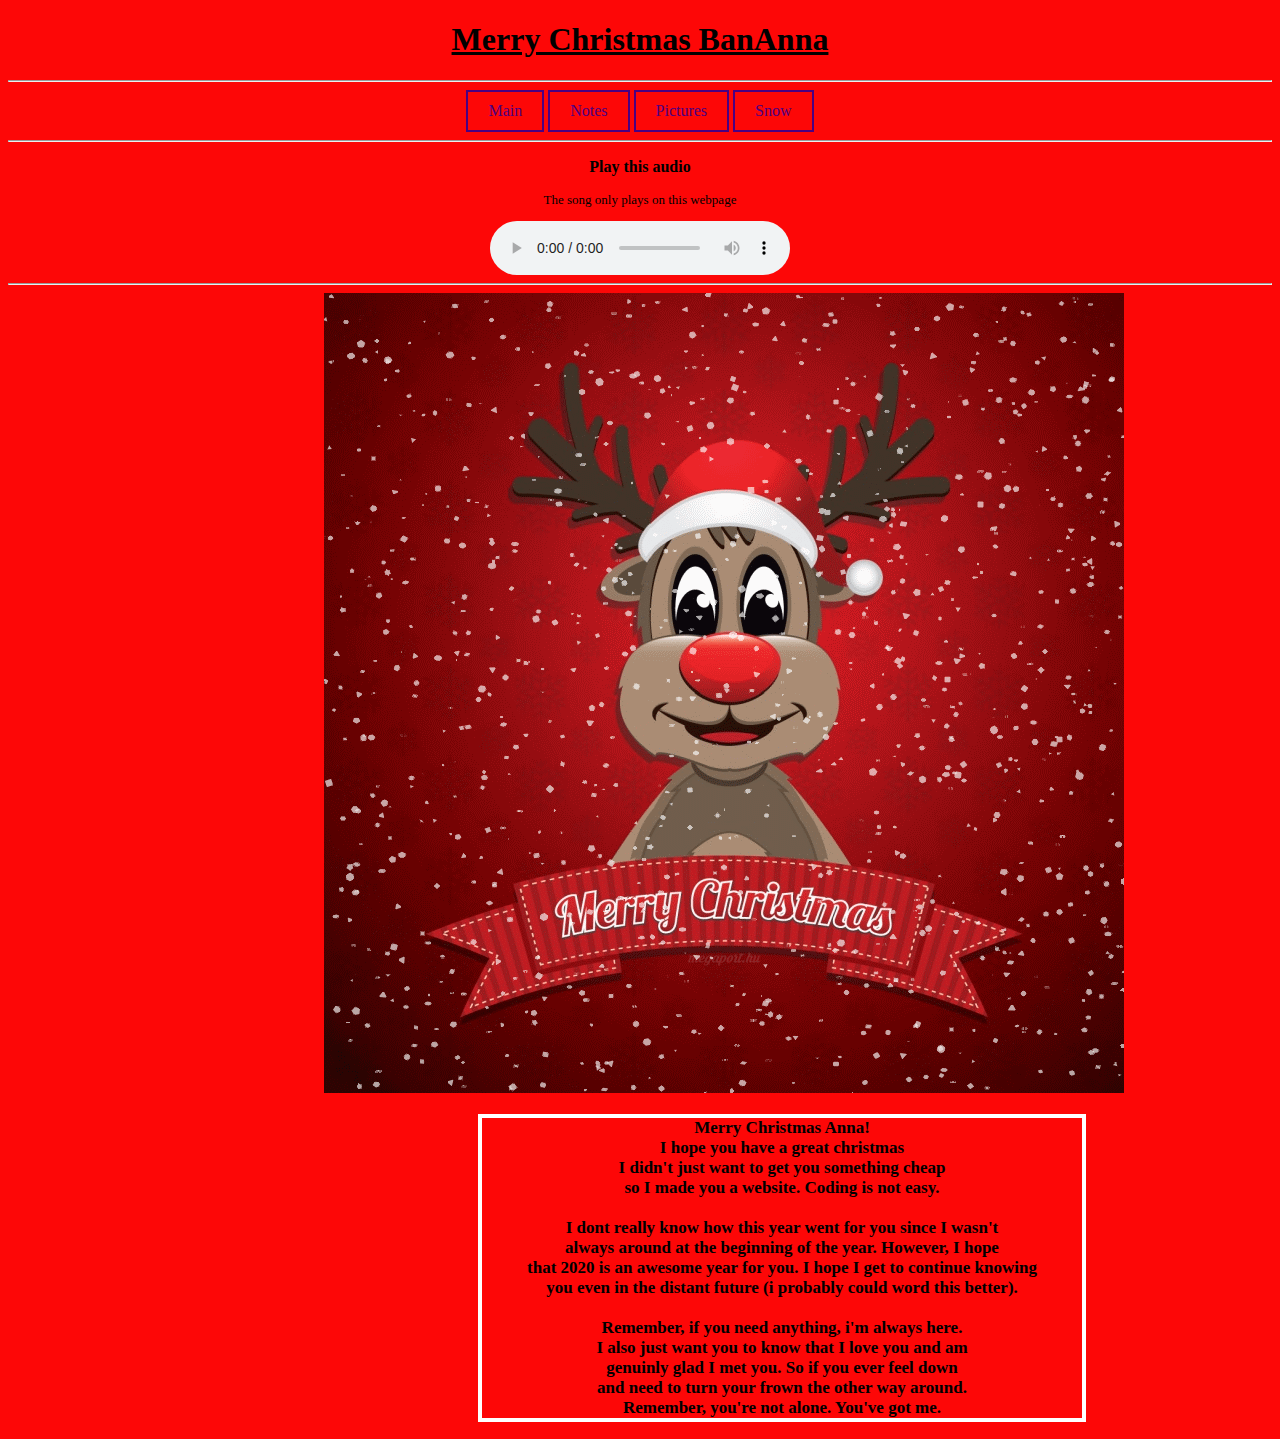
==== index.html @ 1f385d9e "v1.0" ====
<!DOCTYPE html>
<html>
  <head>
    <meta charset="utf-8">
    <meta name="viewport" content="width=device-width">
    <title>Christmas present</title>
    <link href="stuff\style.css" rel="stylesheet" type="text/css" />
  </head>
  <body>
    <script src="script.js"></script>
    <header>
      <h1><ins><b>Merry Christmas BanAnna</b></ins></h1>
    </header>
    <hr>
    <nav>
      <a href="index.html">Main</a>
      <a href="notes.html">Notes</a>
      <a href="pictures.html">Pictures</a>
      <a href="snow.html">Snow</a>
    </nav>
    <hr>
    <article>
      <section>
        <p class="audioText" >Play this audio</p>
        <p class="note">The song only plays on this webpage</p>
        <audio class="audio" controls start>
          <source src="stuff\song.mp3" type="audio/mpeg">
        </audio>
      </section>
      <hr>
      <section class="gif">
	<img src="stuff\image1.gif" alt="cool christmas gif">
      </section>
      <section>
        <p id="mainMessage">
Merry Christmas Anna!<br>
I hope you have a great christmas<br>
I didn't just want to get you something cheap<br>
so I made you a website. Coding is not easy.<br>
<br>
I dont really know how this year went for you since I wasn't<br>
always around at the beginning of the year. However, I hope<br>
that 2020 is an awesome year for you. I hope I get to continue knowing<br>
you even in the distant future (i probably could word this better).<br>
<br>
Remember, if you need anything, i'm always here.<br>
I also just want you to know that I love you and am<br>
genuinly glad I met you. So if you ever feel down<br>
and need to turn your frown the other way around.<br>
Remember, you're not alone. You've got me.
        </p>
      </section>
    </article>
  </body>
</html>
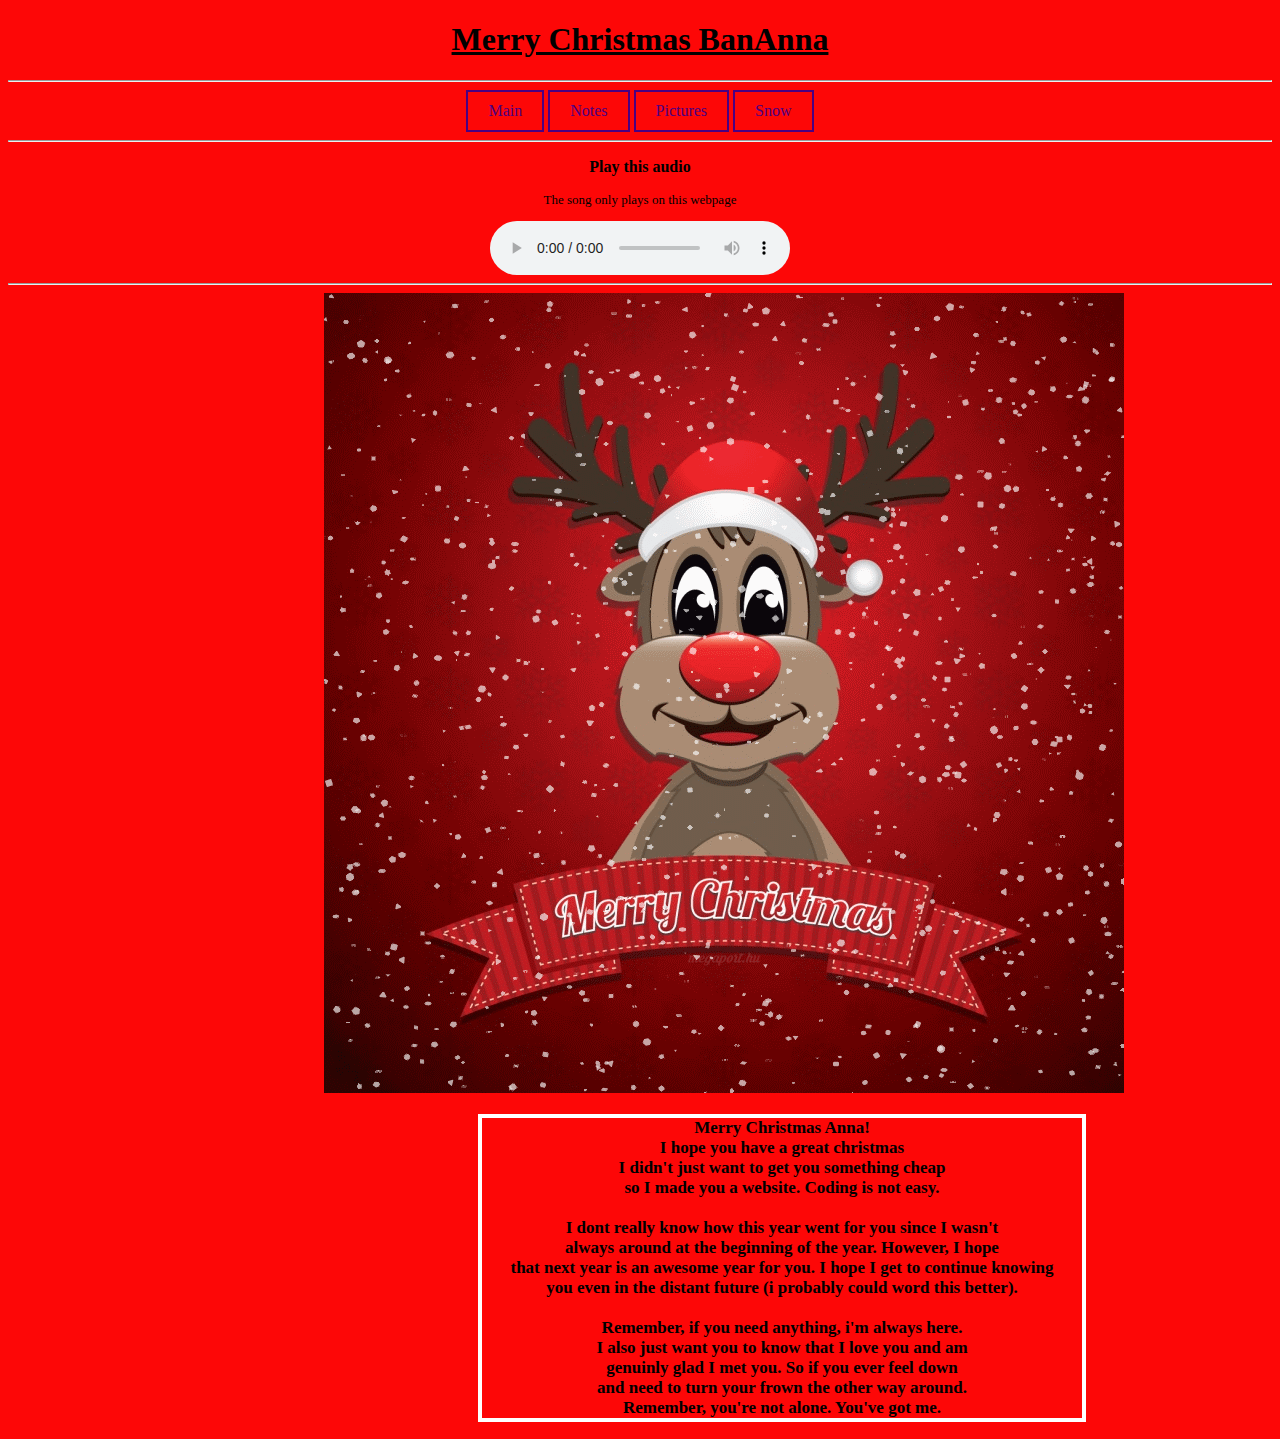
==== commit fff9999d: "v1.1" ====
--- a/index.html
+++ b/index.html
@@ -40,7 +40,7 @@
 <br>
 I dont really know how this year went for you since I wasn't<br>
 always around at the beginning of the year. However, I hope<br>
-that 2020 is an awesome year for you. I hope I get to continue knowing<br>
+that next year is an awesome year for you. I hope I get to continue knowing<br>
 you even in the distant future (i probably could word this better).<br>
 <br>
 Remember, if you need anything, i'm always here.<br>
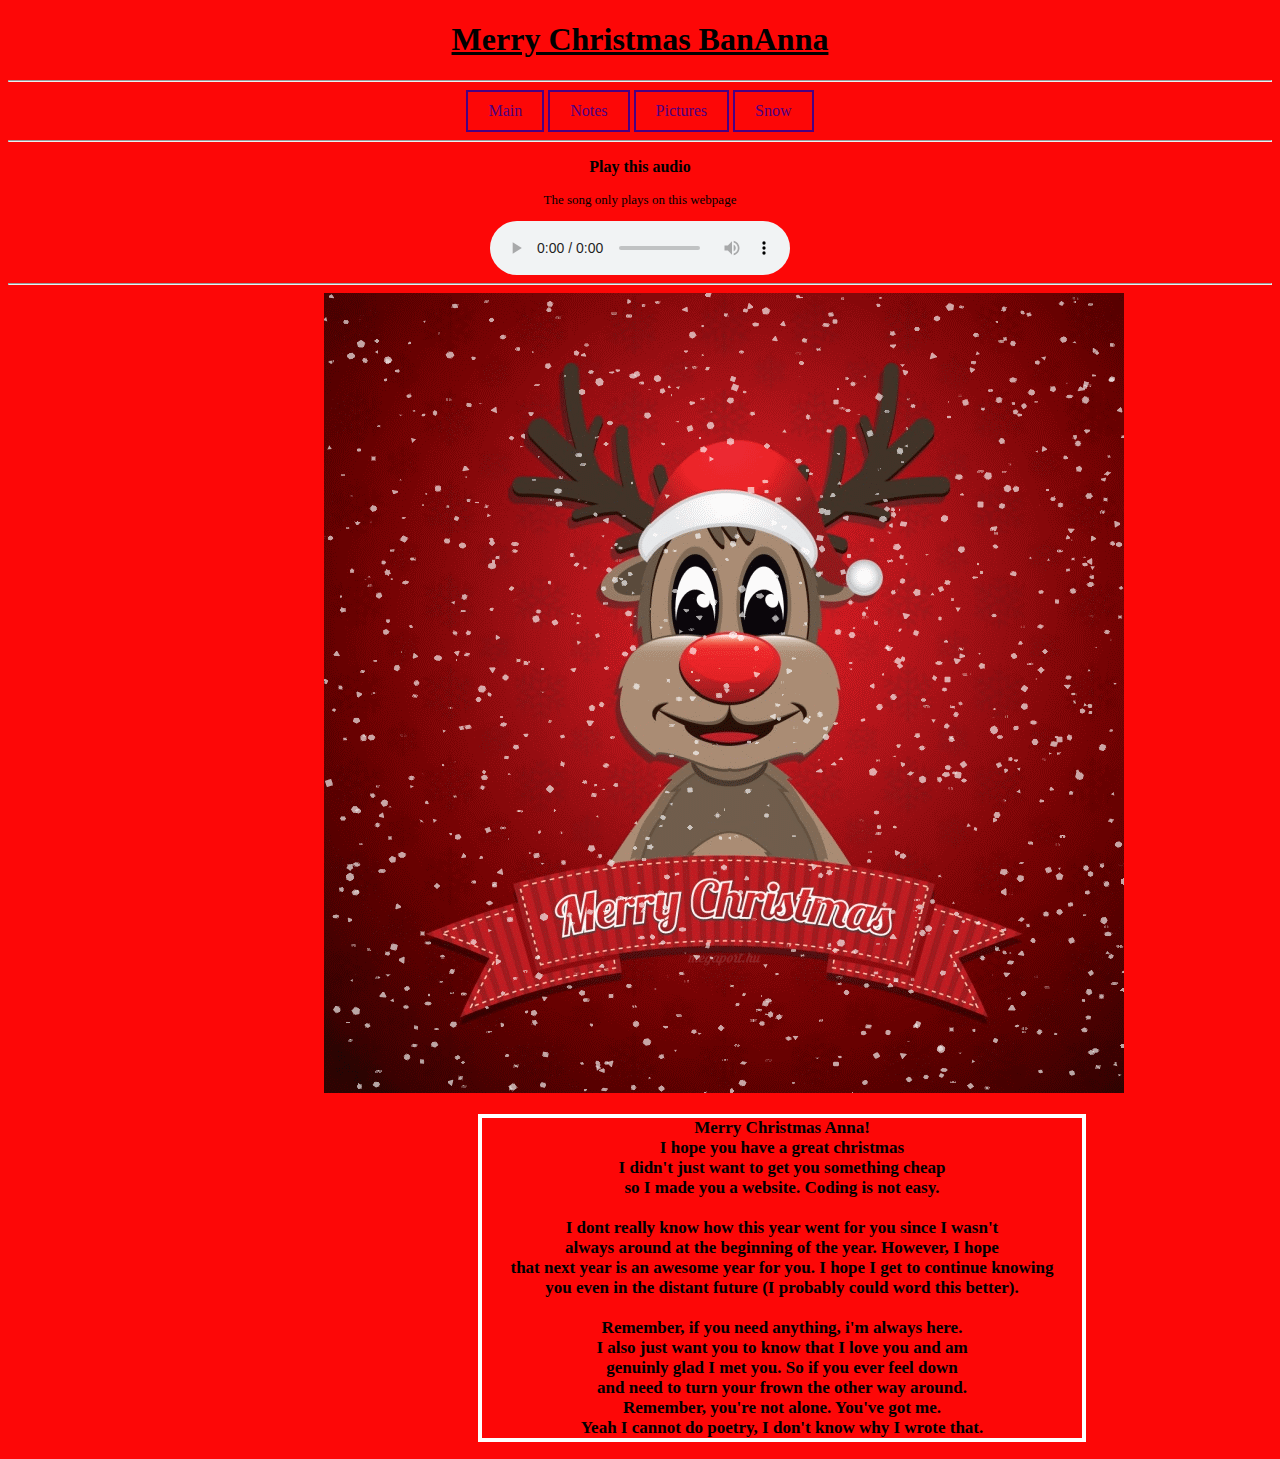
==== commit e3420969: "Update index.html" ====
--- a/index.html
+++ b/index.html
@@ -41,13 +41,15 @@
 I dont really know how this year went for you since I wasn't<br>
 always around at the beginning of the year. However, I hope<br>
 that next year is an awesome year for you. I hope I get to continue knowing<br>
-you even in the distant future (i probably could word this better).<br>
+you even in the distant future (I probably could word this better).<br>
 <br>
 Remember, if you need anything, i'm always here.<br>
 I also just want you to know that I love you and am<br>
 genuinly glad I met you. So if you ever feel down<br>
 and need to turn your frown the other way around.<br>
 Remember, you're not alone. You've got me.
+<br>
+Yeah I cannot do poetry, I don't know why I wrote that. <br>
         </p>
       </section>
     </article>
